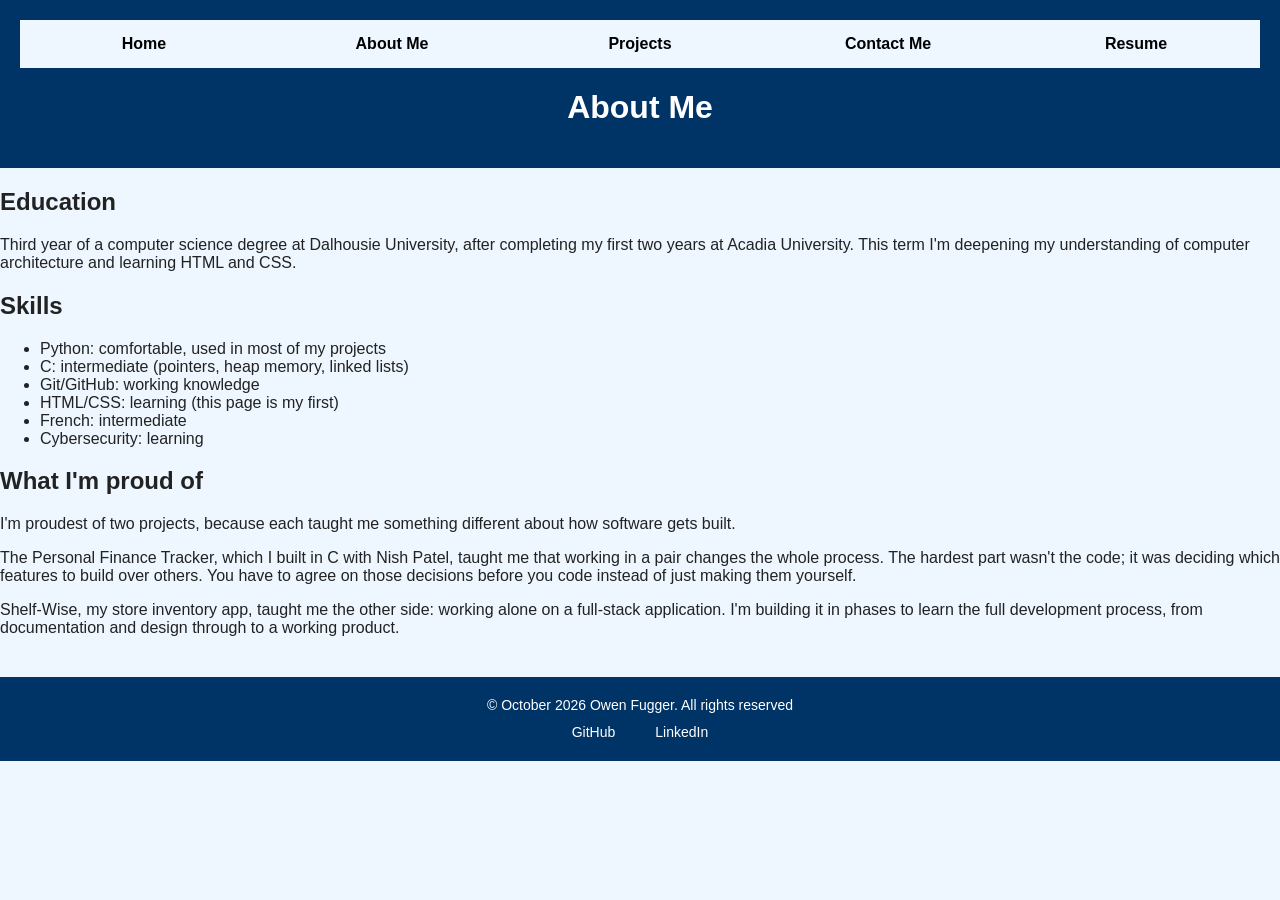
==== about.html @ 2438b3de "Initial commit: Website portfolio first stpes, planning and basic styling" ====
<!DOCTYPE html>
<html lang="en">
<head>
    <meta charset="UTF-8">
    <meta name="viewport" content="width=device-width, initial-scale=1.0">
    <title>About me | Owen Fugger</title>
    <link rel="stylesheet" href="styles.css">
</head>


<body>
    <header>
        <nav class="navbar">
            <ul class="nav-links">
                <li><a href="index.html">Home</a></li>
                <li><a href="about.html">About Me</a></li>
                <li><a href="projects.html">Projects</a></li>
                <li><a href="contact.html">Contact Me</a></li>
                <li><a href="resume.html">Resume</a></li>
            </ul>
        </nav>

        <h1>About Me</h1>
    </header>

    
    <section id="education">
        <h2>Education</h2>
        <p>Third year of a computer science degree at Dalhousie University, after completing my first two years at Acadia University. This term I'm deepening my understanding of computer architecture and learning HTML and CSS.</p>
    </section>

    <section id="skills">
        <h2>Skills</h2>
        <ul>
            <li>Python: comfortable, used in most of my projects</li>
            <li>C: intermediate (pointers, heap memory, linked lists)</li>
            <li>Git/GitHub: working knowledge</li>
            <li>HTML/CSS: learning (this page is my first)</li>
            <li>French: intermediate</li>
            <li>Cybersecurity: learning</li>
        </ul>
    </section>


    <section id="proud">
        <h2>What I'm proud of</h2>
        <p>I'm proudest of two projects, because each taught me something different about how software gets built.</p>
        <p>The Personal Finance Tracker, which I built in C with Nish Patel, taught me that working in a pair changes the whole process. The hardest part wasn't the code; it was deciding which features to build over others. You have to agree on those decisions before you code instead of just making them yourself.</p>
        <p>Shelf-Wise, my store inventory app, taught me the other side: working alone on a full-stack application. I'm building it in phases to learn the full development process, from documentation and design through to a working product.</p>
    </section>

    
    <footer>
        <p>&copy; October 2026 Owen Fugger. All rights reserved</p>
        <ul class="footer-links">
            <li><a href="https://github.com/JUMBOwen06" target="_blank">GitHub</a></li>
            <li><a href="https://www.linkedin.com/in/owen-fugger-933001389/" target="_blank"> LinkedIn</a></li>
        </ul>
    </footer>
</body>
</html>
---- styles.css ----
body {
    background-color: #eef7ff;
    font-family: Arial, Helvetica, sans-serif;
    color: #222;
    margin: 0;
}

header {
    background-color: #003366;
    color: white;
    padding: 20px;
    text-align: center;
}


/* Nav Bar */
.navbar {
    background-color: #eef7ff;
    padding: 15px 0;
    font-family: Arial, Helvetica, sans-serif;
    width: 100%;
}

.nav-links {
    display: flex;
    justify-content: space-around;
    list-style-type: none;
    margin: 0;
    padding: 0;
}

.nav-links li {
    margin: 0;
    flex: 1;
}

.nav-links a {
    display: block;
    color: #000000;
    text-decoration: none;
    text-align: center;
    font-size: 16px;
    font-weight: bold;
}

/* Footer */
footer {
    background-color: #003366;
    color: #ffffff;
    padding: 20px 0;
    text-align: center;
    font-family: Arial, Helvetica, sans-serif;
    width: 100%;
    margin-top: 40px;
}

footer p {
    margin: 0 0 10px 0;
    font-size: 14px;
}

footer li {
    margin: 0 20px;
}

.footer-links {
    display: flex;
    justify-content: center;
    list-style-type: none;
    margin: 0;
    padding: 0;
    gap: 20;
}


.footer-links a {
    color: #ffffff;
    text-decoration: none;
    font-size: 14px;
}
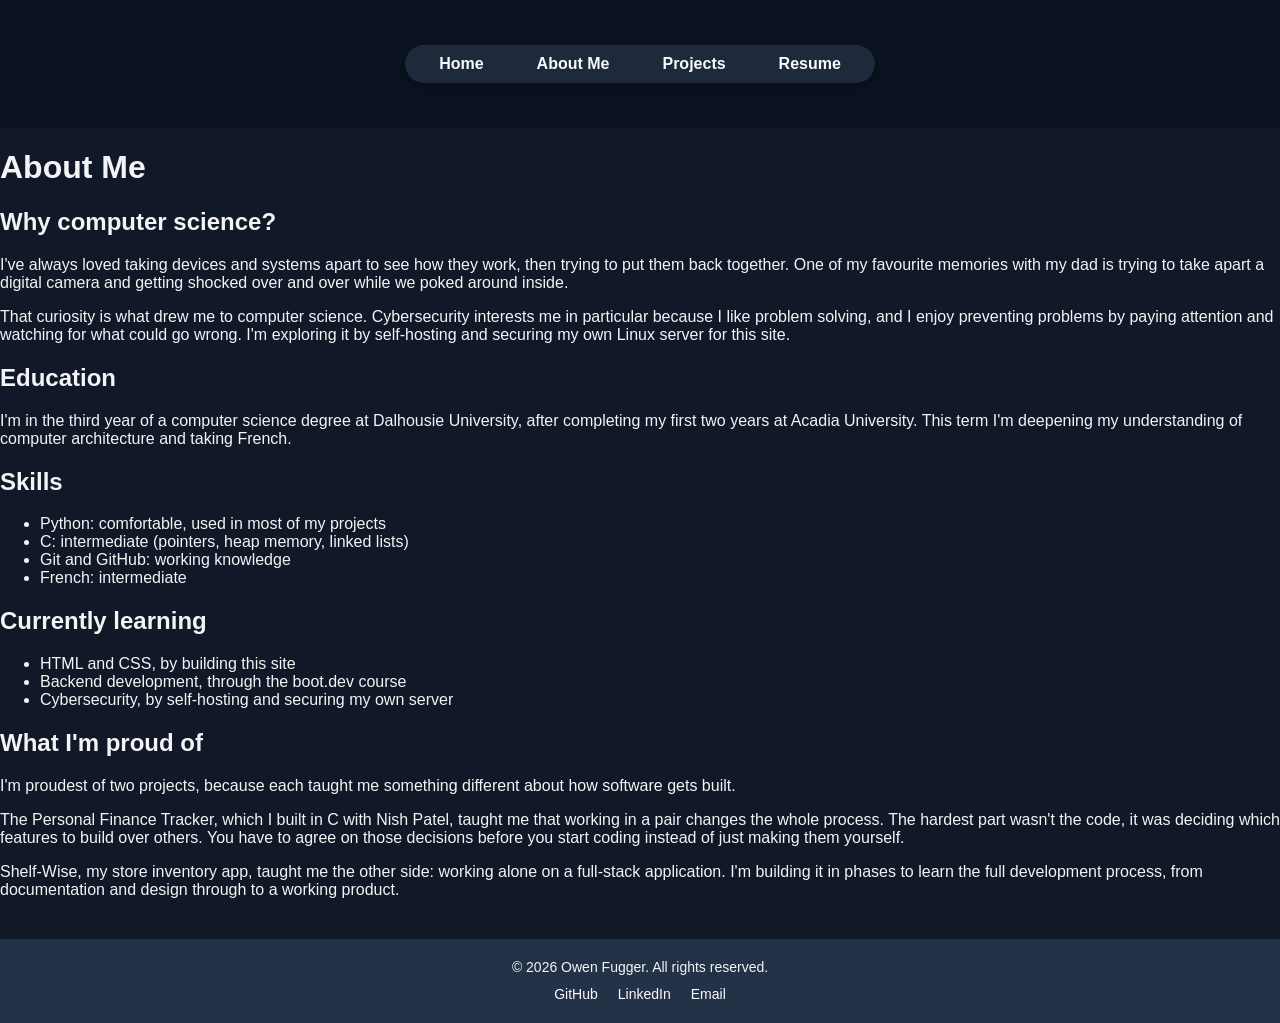
==== commit e406de44: "Re worked the content for index.html and about.html" ====
--- a/about.html
+++ b/about.html
@@ -3,59 +3,85 @@
 <head>
     <meta charset="UTF-8">
     <meta name="viewport" content="width=device-width, initial-scale=1.0">
-    <title>About me | Owen Fugger</title>
+    <meta name="description" content="About Owen Fugger: third-year computer science student at Dalhousie University working in Python and C, exploring cybersecurity.">
+    <title>About Me | Owen Fugger</title>
     <link rel="stylesheet" href="styles.css">
 </head>
 
+<body>
+    <div class="page">
 
-<body>
-    <header>
-        <nav class="navbar">
-            <ul class="nav-links">
-                <li><a href="index.html">Home</a></li>
-                <li><a href="about.html">About Me</a></li>
-                <li><a href="projects.html">Projects</a></li>
-                <li><a href="contact.html">Contact Me</a></li>
-                <li><a href="resume.html">Resume</a></li>
+        <header class="site-header">
+            <nav class="navbar" aria-label="Main navigation">
+                <ul class="nav-links">
+                    <li><a href="index.html">Home</a></li>
+                    <li><a href="about.html" aria-current="page">About Me</a></li>
+                    <li><a href="projects.html">Projects</a></li>
+                    <li><a href="resume.html">Resume</a></li>
+                </ul>
+            </nav>
+        </header>
+
+        <main>
+
+            <div class="page-title">
+                <h1>About Me</h1>
+            </div>
+
+            <!-- Why computer science -->
+            <section class="about-section" id="intro">
+                <h2>Why computer science?</h2>
+                <p>I've always loved taking devices and systems apart to see how they work, then trying to put them back together. One of my favourite memories with my dad is trying to take apart a digital camera and getting shocked over and over while we poked around inside.</p>
+                <p>That curiosity is what drew me to computer science. Cybersecurity interests me in particular because I like problem solving, and I enjoy preventing problems by paying attention and watching for what could go wrong. I'm exploring it by self-hosting and securing my own Linux server for this site.</p>
+            </section>
+
+            <!-- Education -->
+            <section class="about-section" id="education">
+                <h2>Education</h2>
+                <p>I'm in the third year of a computer science degree at Dalhousie University, after completing my first two years at Acadia University. This term I'm deepening my understanding of computer architecture and taking French.</p>
+            </section>
+
+            <!-- Skills: matches what co-op postings list -->
+            <section class="about-section" id="skills">
+                <h2>Skills</h2>
+                <ul class="skills-list">
+                    <li>Python: comfortable, used in most of my projects</li>
+                    <li>C: intermediate (pointers, heap memory, linked lists)</li>
+                    <li>Git and GitHub: working knowledge</li>
+                    <li>French: intermediate</li>
+                </ul>
+            </section>
+
+            <!-- Currently learning -->
+            <section class="about-section" id="learning">
+                <h2>Currently learning</h2>
+                <ul class="skills-list">
+                    <li>HTML and CSS, by building this site</li>
+                    <li>Backend development, through the boot.dev course</li>
+                    <li>Cybersecurity, by self-hosting and securing my own server</li>
+                </ul>
+            </section>
+
+            <!-- What I'm proud of -->
+            <section class="about-section" id="proud">
+                <h2>What I'm proud of</h2>
+                <p>I'm proudest of two projects, because each taught me something different about how software gets built.</p>
+                <p>The Personal Finance Tracker, which I built in C with Nish Patel, taught me that working in a pair changes the whole process. The hardest part wasn't the code, it was deciding which features to build over others. You have to agree on those decisions before you start coding instead of just making them yourself.</p>
+                <p>Shelf-Wise, my store inventory app, taught me the other side: working alone on a full-stack application. I'm building it in phases to learn the full development process, from documentation and design through to a working product.</p>
+            </section>
+
+        </main>
+
+        <footer class="site-footer">
+            <p>&copy; 2026 Owen Fugger. All rights reserved.</p>
+            <ul class="footer-links">
+                <li><a href="https://github.com/JUMBOwen06" target="_blank" rel="noopener noreferrer">GitHub</a></li>
+                <li><a href="https://www.linkedin.com/in/owen-fugger-933001389/" target="_blank" rel="noopener noreferrer">LinkedIn</a></li>
+                <!-- TODO: replace with your real email address -->
+                <li><a href="mailto:your-email@example.com">Email</a></li>
             </ul>
-        </nav>
+        </footer>
 
-        <h1>About Me</h1>
-    </header>
-
-    
-    <section id="education">
-        <h2>Education</h2>
-        <p>Third year of a computer science degree at Dalhousie University, after completing my first two years at Acadia University. This term I'm deepening my understanding of computer architecture and learning HTML and CSS.</p>
-    </section>
-
-    <section id="skills">
-        <h2>Skills</h2>
-        <ul>
-            <li>Python: comfortable, used in most of my projects</li>
-            <li>C: intermediate (pointers, heap memory, linked lists)</li>
-            <li>Git/GitHub: working knowledge</li>
-            <li>HTML/CSS: learning (this page is my first)</li>
-            <li>French: intermediate</li>
-            <li>Cybersecurity: learning</li>
-        </ul>
-    </section>
-
-
-    <section id="proud">
-        <h2>What I'm proud of</h2>
-        <p>I'm proudest of two projects, because each taught me something different about how software gets built.</p>
-        <p>The Personal Finance Tracker, which I built in C with Nish Patel, taught me that working in a pair changes the whole process. The hardest part wasn't the code; it was deciding which features to build over others. You have to agree on those decisions before you code instead of just making them yourself.</p>
-        <p>Shelf-Wise, my store inventory app, taught me the other side: working alone on a full-stack application. I'm building it in phases to learn the full development process, from documentation and design through to a working product.</p>
-    </section>
-
-    
-    <footer>
-        <p>&copy; October 2026 Owen Fugger. All rights reserved</p>
-        <ul class="footer-links">
-            <li><a href="https://github.com/JUMBOwen06" target="_blank">GitHub</a></li>
-            <li><a href="https://www.linkedin.com/in/owen-fugger-933001389/" target="_blank"> LinkedIn</a></li>
-        </ul>
-    </footer>
+    </div>
 </body>
 </html>
--- a/styles.css
+++ b/styles.css
@@ -1,56 +1,155 @@
+:root {
+    --background: #0f172a;
+    --header: #020617;
+    --surface: #1e293b;
+    --accent: #2563eb;
+    --accent-hover: #1d4ed8;
+
+    --text: #f8fafc;
+    --text-secondary: #cbd5e1;
+
+    --border: #334155;
+}
+
+
 body {
-    background-color: #eef7ff;
+    background-color: #111827;
+    color: #f3f4f6;
     font-family: Arial, Helvetica, sans-serif;
-    color: #222;
     margin: 0;
 }
 
 header {
-    background-color: #003366;
-    color: white;
+    background-color: #0b1220;
+    color: #f3f4f6;
     padding: 20px;
     text-align: center;
 }
 
-
 /* Nav Bar */
 .navbar {
-    background-color: #eef7ff;
-    padding: 15px 0;
-    font-family: Arial, Helvetica, sans-serif;
-    width: 100%;
+    display: flex;
+    justify-content: center;
+
+    margin: 25px auto;
+
+    width: fit-content;
+
+    background-color: #1e293b;
+
+    border-radius: 50px;
+
+    padding: 10px 20px;
+
+    box-shadow: 0 4px 12px rgba(0, 0, 0, 0.25);
 }
 
 .nav-links {
     display: flex;
-    justify-content: space-around;
-    list-style-type: none;
+
+    list-style: none;
+
+    gap: 25px;
+
     margin: 0;
     padding: 0;
 }
 
 .nav-links li {
-    margin: 0;
-    flex: 1;
+    flex: none;
 }
 
 .nav-links a {
-    display: block;
-    color: #000000;
+    color: #f8fafc;
+
     text-decoration: none;
-    text-align: center;
-    font-size: 16px;
+
     font-weight: bold;
+
+    padding: 8px 14px;
+
+    border-radius: 25px;
+
+    transition: background-color 0.3s;
+}   
+
+.nav-links a:hover {
+    background-color: #2563eb;
 }
+
+
+
+/* Projects Section */
+.project-card {
+    background-color: #243247;
+
+    border: 1px solid #2f3d52;
+
+    border-radius: 16px;
+
+    padding: 24px;
+
+    margin-bottom: 20px;
+}
+
+.project-card:hover {
+    border-color: #45556d;
+}
+
+#projects {
+    max-width: 900px;
+    margin: 0 auto;
+    padding: 0 20px;
+}
+
+
+.project-card h2 {
+    margin-top: 0;
+    margin-bottom: 12px;
+
+    color: #f3f4f6;
+}
+
+.description,
+.technologies,
+.status,
+.date,
+.author {
+    color: #d1d5db;
+    line-height: 1.5;
+}
+
+.project-links {
+    margin-top: 15px;
+}
+
+.project-links a {
+    display: inline-block;
+
+    text-decoration: none;
+
+    color: #f3f4f6;
+
+    padding: 8px 14px;
+
+    border-radius: 20px;
+}
+
+.project-links a:hover {
+    background-color: #31435f;
+}
+
 
 /* Footer */
 footer {
-    background-color: #003366;
-    color: #ffffff;
+    background-color: #243247;
+
+    color: #f3f4f6;
+
     padding: 20px 0;
+
     text-align: center;
-    font-family: Arial, Helvetica, sans-serif;
-    width: 100%;
+
     margin-top: 40px;
 }
 
@@ -59,22 +158,25 @@
     font-size: 14px;
 }
 
-footer li {
-    margin: 0 20px;
-}
-
 .footer-links {
     display: flex;
     justify-content: center;
     list-style-type: none;
     margin: 0;
     padding: 0;
-    gap: 20;
+    gap: 20px;
 }
 
+.footer-links li {
+    margin: 0;
+}
 
 .footer-links a {
-    color: #ffffff;
+    color: var(--text);
     text-decoration: none;
     font-size: 14px;
+}
+
+.footer-links a:hover {
+    color: var(--accent);
 }
